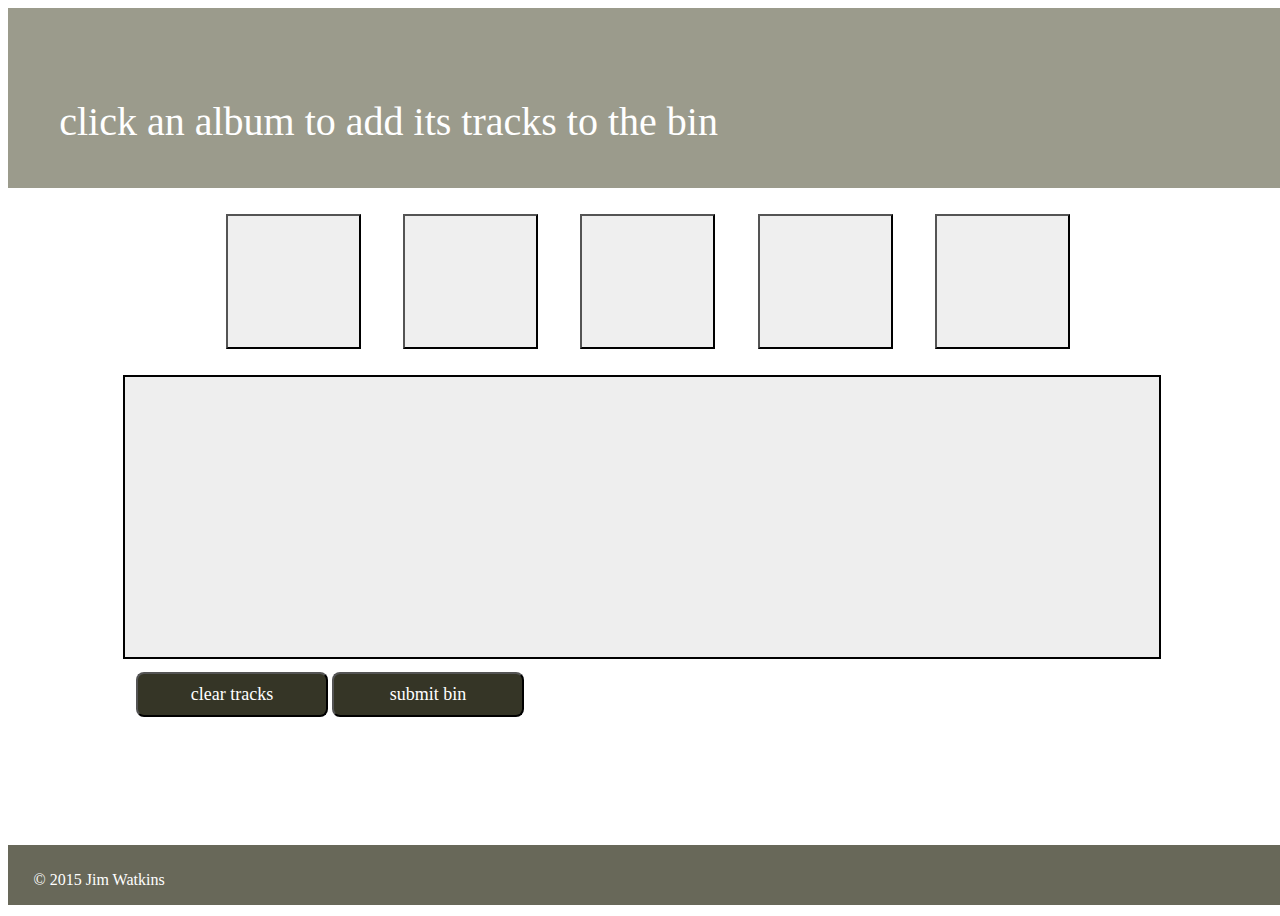
==== playlist.html @ 0073d4b1 "splash and playlist css done, working on js for playlist" ====
<!DOCTYPE html>
<html>
  <head>
    <meta charset="utf-8">
    <title>Playlist</title>
    <link rel="stylesheet" href="playlist.css" media="screen" title="no title" charset="utf-8">
  </head>
  <body>
    <header>
      <p id=pHeader>click an album to add its tracks to the bin</p>
    </header>
    <container>
      <container id="holdsAlbums">
        <button id="album_a"></button>
        <button id="album_b"></button>
        <button id="album_c"></button>
        <button id="album_d"></button>
        <button id="album_e"></button>
      </container>
      <div id="listAlbums"></div>
      <button type="button" name="button" id="clear">clear tracks</button>
      <button type="button" name="button" id="submit">submit bin</button>
    </container>
    <footer>
      &copy 2015 Jim Watkins
    </footer>
    <script src="dom_playlist.js"></script>
  </body>
</html>
---- playlist.css ----
@font-face {
    font-family: Avenir;
    src: url('fonts/AvenirNextLTPro-Regular.otf');
}
body{
  width: 100vw;
  height: 100vh;
}
header {
  background-color: #9B9B8C;
  width: 100vw;
  height: 20%;
  font-size: 40px;
  font-family: Avenir;
}
#pHeader{
  position: absolute;
  margin-top: 7%;
  margin-left: 4%;
  color: white;
}
container{
  height: 76%;
  width: 100%;
}
#holdsAlbums{
  overflow: scroll;
  width: 100vw;
  height: 17vh;
}
#album_a{
  height: 15vh;
  width: 15vh;
  position: relative;
  background-size: contain;
  display: inline-block;
  margin-left: 17%;
  margin-top: 2%;
  margin-right: 3%;
}
#album_a img{
  height: 15vh;
  width: 15vh;
}
#album_b{
  height: 15vh;
  width: 15vh;
  position: relative;
  background-size: contain;
  display: inline-block;
  margin-right: 3%;
}
#album_b img{
  height: 15vh;
  width: 15vh;
}
#album_c{
  height: 15vh;
  width: 15vh;
  position: relative;
  background-size: contain;
  display: inline-block;
  margin-right: 3%;
}
#album_c img{
  height: 15vh;
  width: 15vh;
}
#album_d{
  height: 15vh;
  width: 15vh;
  position: relative;
  background-size: contain;
  display: inline-block;
  margin-right: 3%;
}
#album_d img{
  height: 15vh;
  width: 15vh;
}
#album_e{
  height: 15vh;
  width: 15vh;
  position: relative;
  background-size: contain;
  display: inline-block;
  margin-right: 3%;
}
#album_e img{
  height: 15vh;
  width: 15vh;
}
#listAlbums {
  margin-top: 2%;
  margin-left: 9%;
  margin-bottom: 1%;
  background-color: #EEEEEE;
  border: 2px solid black;
  height: 30%;
  width: 80%;
  font-family: Avenir;
  font-size: 20px;
  padding: 5px;
}
#clear{
  position: relative;;
  width: 15%;
  min-width: 15%;
  font-family: Avenir;
  height: 5%;
  background-color: #353526;
  color: white;
  font-size: 18px;
  border-radius: 8px;
  margin-bottom: 10%;
  margin-left: 10%;
}
#submit{
  position: relative;;
  width: 15%;
  min-width: 15%;
  font-family: Avenir;
  height: 5%;
  background-color: #353526;
  color: white;
  font-size: 18px;
  border-radius: 8px;
  margin-bottom: 10%;
}
footer{
  background-color: #686859;
  color: white;
  clear: both;
  height: 1%;
  font-size: 20;
  font-family: Avenir;
  padding: 2%;
}
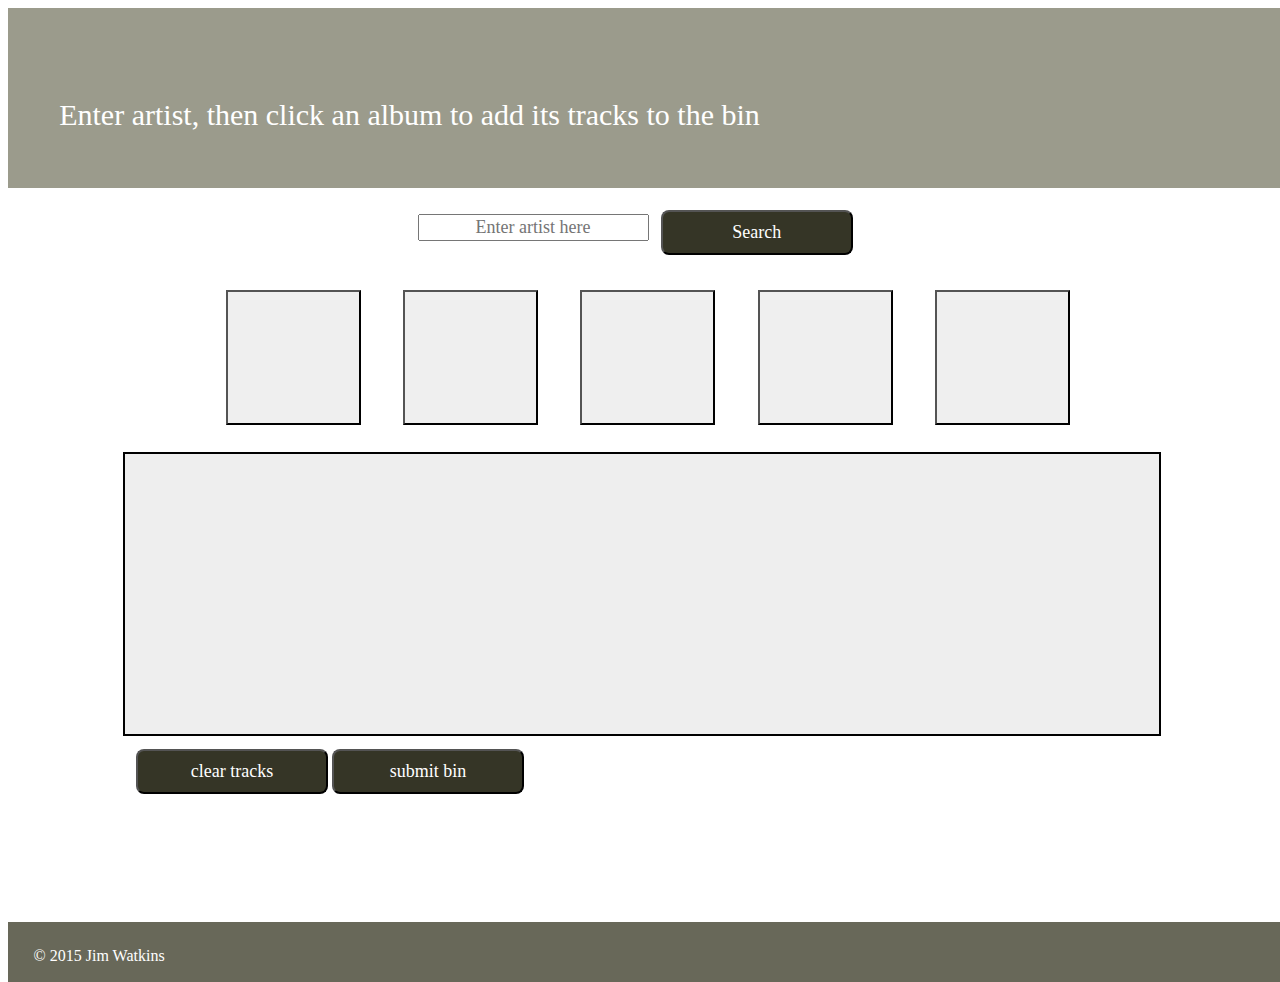
==== commit 80752394: "finished playlist but could use refactoring" ====
--- a/playlist.html
+++ b/playlist.html
@@ -7,9 +7,11 @@
   </head>
   <body>
     <header>
-      <p id=pHeader>click an album to add its tracks to the bin</p>
+      <p id=pHeader>Enter artist, then click an album to add its tracks to the bin</p>
     </header>
     <container>
+      <input type="textarea" name="name" id="inputi" value="" placeholder="Enter artist here">
+      <button type="button" name="button" id="search">Search</button>
       <container id="holdsAlbums">
         <button id="album_a"></button>
         <button id="album_b"></button>
--- a/playlist.css
+++ b/playlist.css
@@ -10,7 +10,7 @@
   background-color: #9B9B8C;
   width: 100vw;
   height: 20%;
-  font-size: 40px;
+  font-size: 30px;
   font-family: Avenir;
 }
 #pHeader{
@@ -22,6 +22,14 @@
 container{
   height: 76%;
   width: 100%;
+}
+#inputi{
+  font-family: Avenir;
+  font-size: 18px;
+  position: absolute;
+  margin-left: 32%;
+  margin-top: 2%;
+  text-align: center;
 }
 #holdsAlbums{
   overflow: scroll;
@@ -35,7 +43,7 @@
   background-size: contain;
   display: inline-block;
   margin-left: 17%;
-  margin-top: 2%;
+  margin-top: 8%;
   margin-right: 3%;
 }
 #album_a img{
@@ -101,6 +109,20 @@
   font-family: Avenir;
   font-size: 20px;
   padding: 5px;
+  overflow: scroll;
+}
+#search{
+  position: absolute;
+  width: 15%;
+  min-width: 15%;
+  font-family: Avenir;
+  height: 5%;
+  background-color: #353526;
+  color: white;
+  font-size: 18px;
+  border-radius: 8px;
+  margin-left: 51%;
+  margin-top: 1.7%;
 }
 #clear{
   position: relative;;
